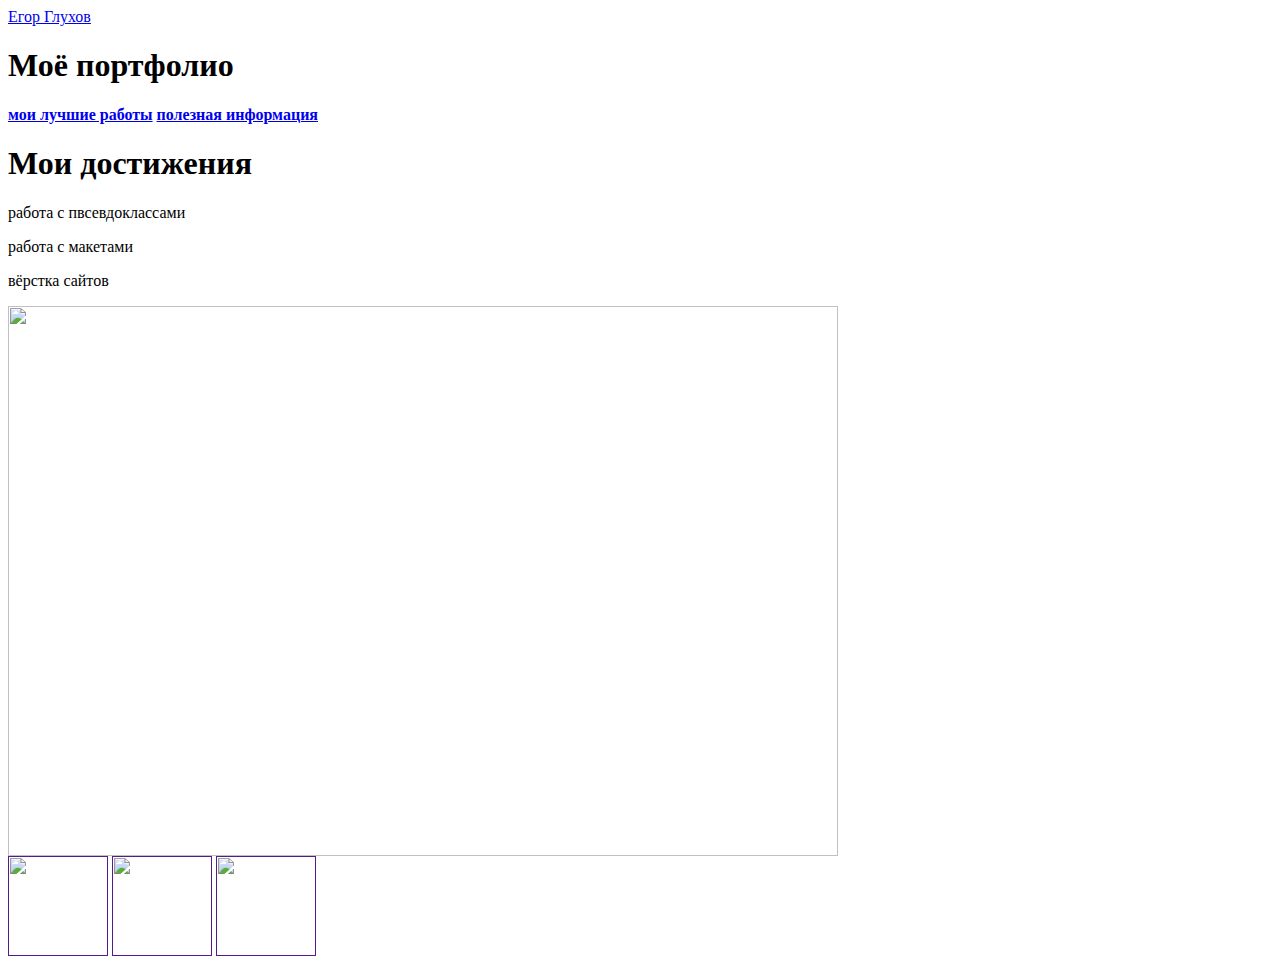
==== index.html @ 13c25aab "Create index.html" ====
<html>
  <head>
    <title>Егор Глухов</title>
    
    <link rel="stylesheet" href="style.css"/>
  </head>
  <body>
    <header>
      <a class="link-header" href="https://myhomes14.github.io/Proekt2/"<a>Егор Глухов</a>
      <h1>Моё портфолио</h1>
    </header>
    <main>
      <nav>
        <a class="link-nav" href="https://myhomes14.github.io/proekt3/"><b>мои лучшие работы</b></a>
        <a class="link" href="https://myhomes14.github.io/proekt4/"><b>полезная информация</b></a>
      </nav>
      <h1>Мои достижения </h1>
      <p>работа с пвсевдоклассами</p>
      <p>работа с макетами</p>
      <p>вёрстка сайтов</p>
      <img src="https://cdn.pixabay.com/photo/2017/01/28/11/43/cup-2015198_960_720.png" width="830px" height="550px"/>
    </main>
    <footer>
      <a class="social" href=""><img src="https://mars.algoritmika.org/uploads/2021/04/social1_0_1618254571.png" width="100px" height="100px"/></a>
      <a class="social" href=""><img src="https://mars.algoritmika.org/uploads/2021/04/Group%201_0_1618254571.png" width="100px" height="100px"/></a>
      <a class="social" href=""><img src="https://mars.algoritmika.org/uploads/2021/04/social3_0_1618254571.png" width="100px" height="100px"/></a>
    </footer>
  </body>
</html>
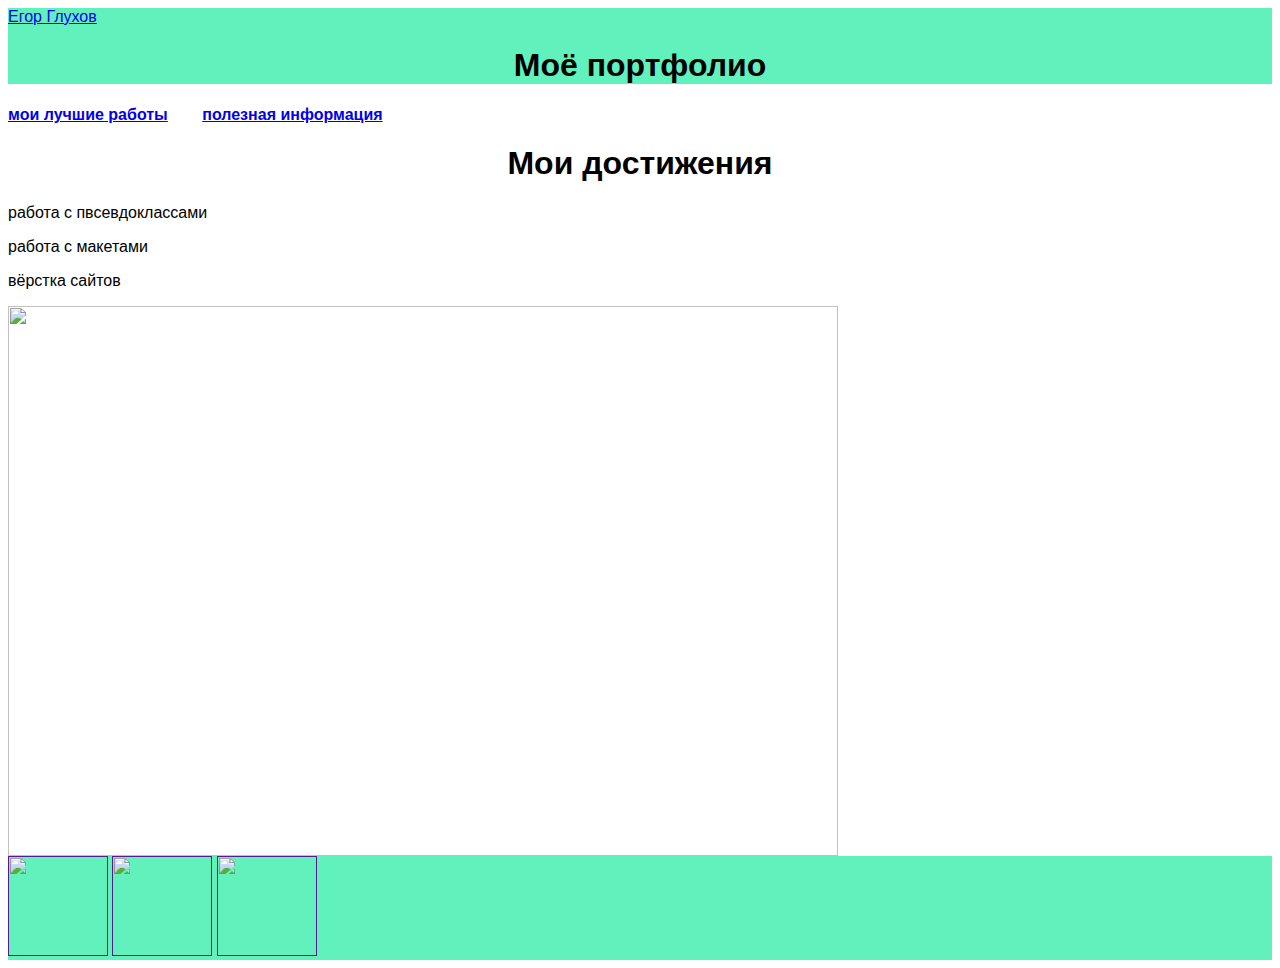
==== commit 4fa1f6c9: "Update index.html" ====
--- a/index.html
+++ b/index.html
@@ -6,12 +6,12 @@
   </head>
   <body>
     <header>
-      <a class="link-header" href="https://myhomes14.github.io/Proekt2/"<a>Егор Глухов</a>
+      <a class="link-header" href="https://myhomes14.github.io/portfolio/index2.html"<a>Егор Глухов</a>
       <h1>Моё портфолио</h1>
     </header>
     <main>
       <nav>
-        <a class="link-nav" href="https://myhomes14.github.io/proekt3/"><b>мои лучшие работы</b></a>
+        <a class="link-nav" href="https://myhomes14.github.io/portfolio/index3.html"><b>мои лучшие работы</b></a>
         <a class="link" href="https://myhomes14.github.io/proekt4/"><b>полезная информация</b></a>
       </nav>
       <h1>Мои достижения </h1>
--- a/style.css
+++ b/style.css
@@ -0,0 +1,15 @@
+body {
+    font-family: sans-serif;
+}
+h1 {
+   text-align:center ;
+}
+header{
+    background:#61f1bd   ;
+}
+footer{
+     background:#61f1bd ;
+}
+.link{
+   margin :30px ;
+}
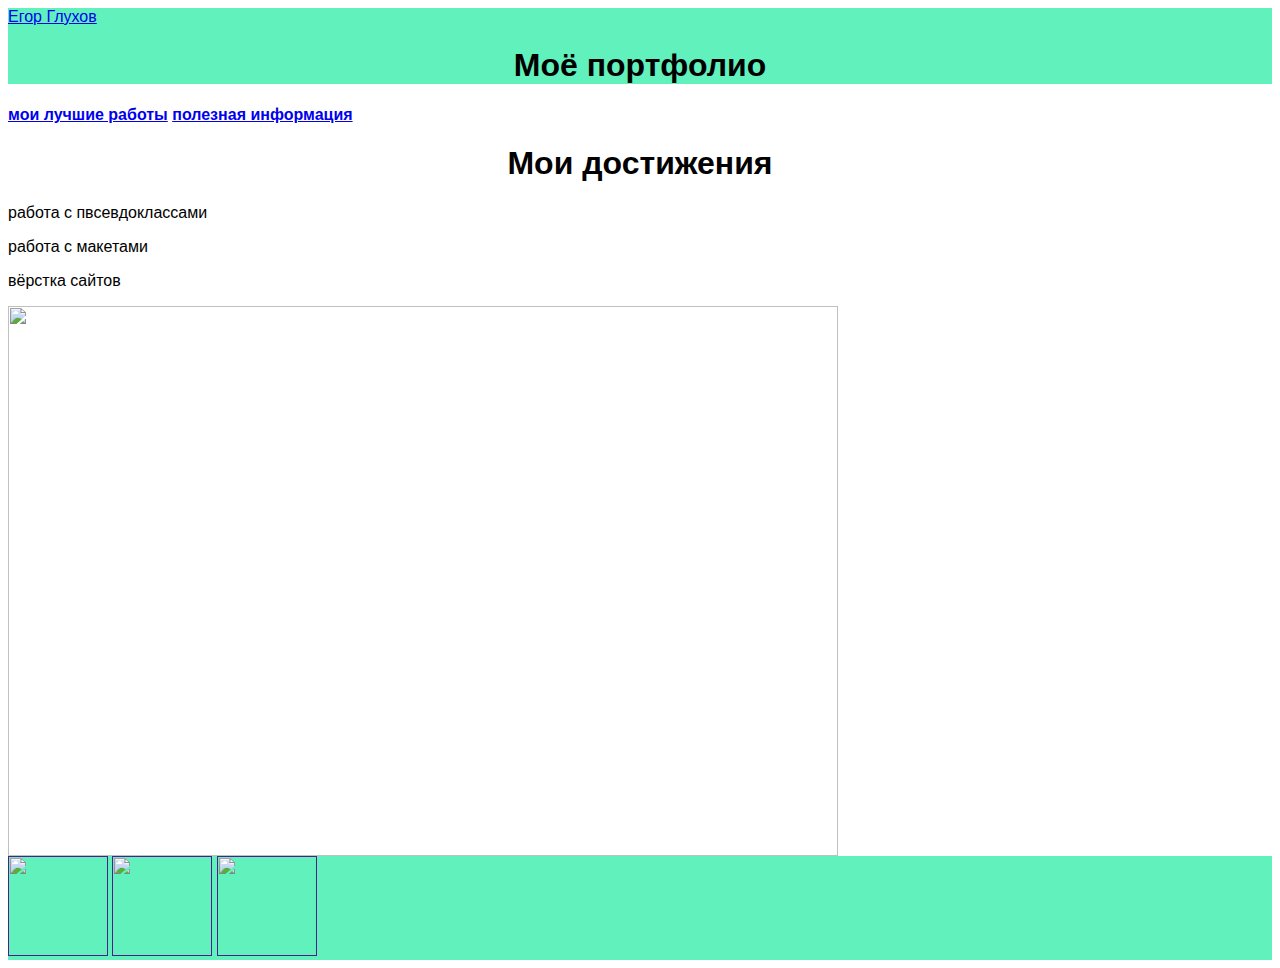
==== commit 04a7362e: "Update index.html" ====
--- a/index.html
+++ b/index.html
@@ -12,7 +12,7 @@
     <main>
       <nav>
         <a class="link-nav" href="https://myhomes14.github.io/portfolio/index3.html"><b>мои лучшие работы</b></a>
-        <a class="link" href="https://myhomes14.github.io/proekt4/"><b>полезная информация</b></a>
+        <a class="link-nav" href="https://myhomes14.github.io/portfolio/index3.html"><b>полезная информация</b></a>
       </nav>
       <h1>Мои достижения </h1>
       <p>работа с пвсевдоклассами</p>
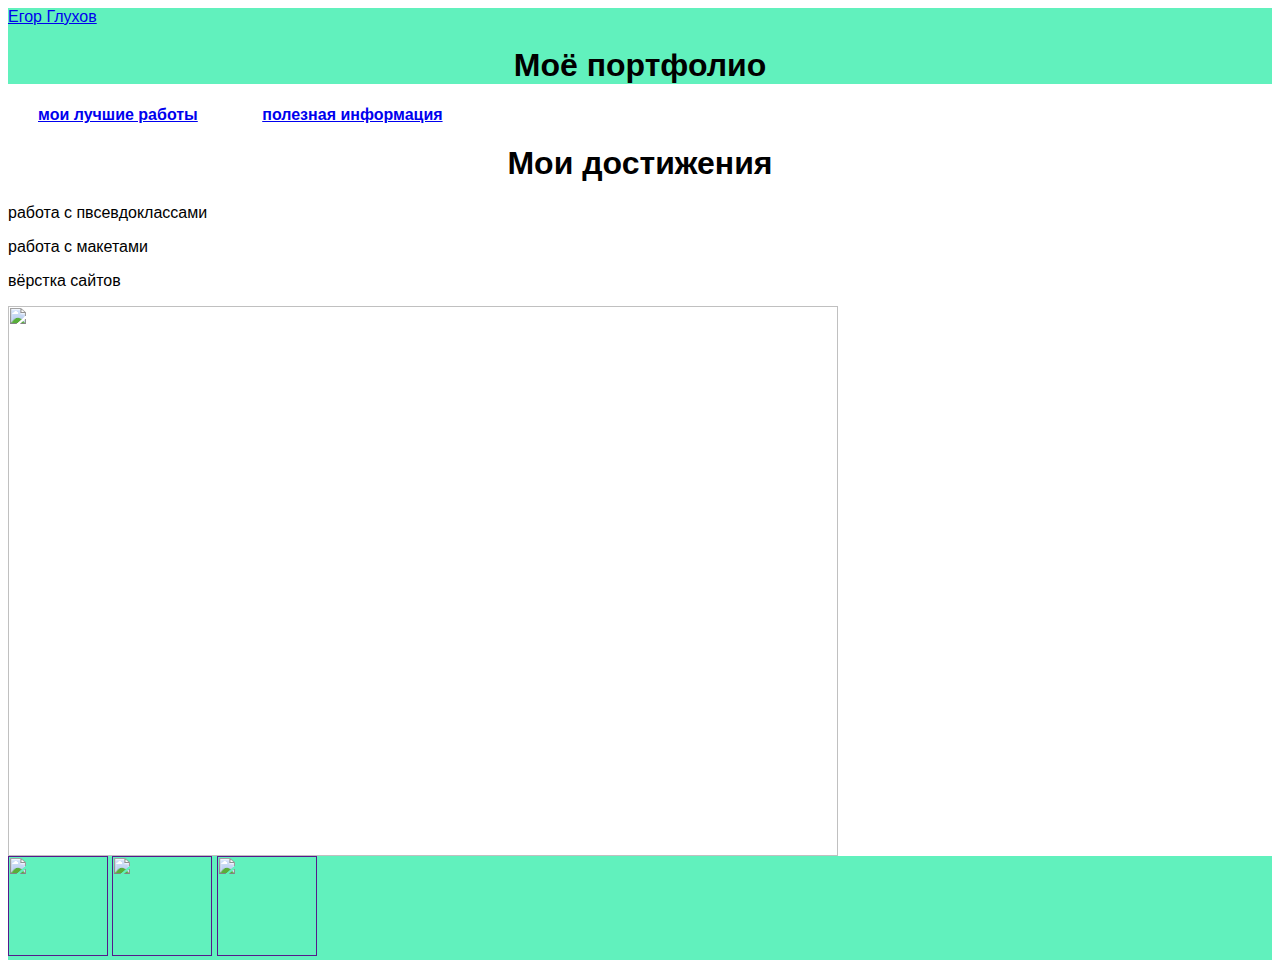
==== commit 11c0b334: "Update index.html" ====
--- a/index.html
+++ b/index.html
@@ -11,8 +11,8 @@
     </header>
     <main>
       <nav>
-        <a class="link-nav" href="https://myhomes14.github.io/portfolio/index3.html"><b>мои лучшие работы</b></a>
-        <a class="link-nav" href="https://myhomes14.github.io/portfolio/index3.html"><b>полезная информация</b></a>
+        <a class="link" href="https://myhomes14.github.io/portfolio/index3.html"><b>мои лучшие работы</b></a>
+        <a class="link" href="https://myhomes14.github.io/portfolio/index4.html"><b>полезная информация</b></a>
       </nav>
       <h1>Мои достижения </h1>
       <p>работа с пвсевдоклассами</p>
